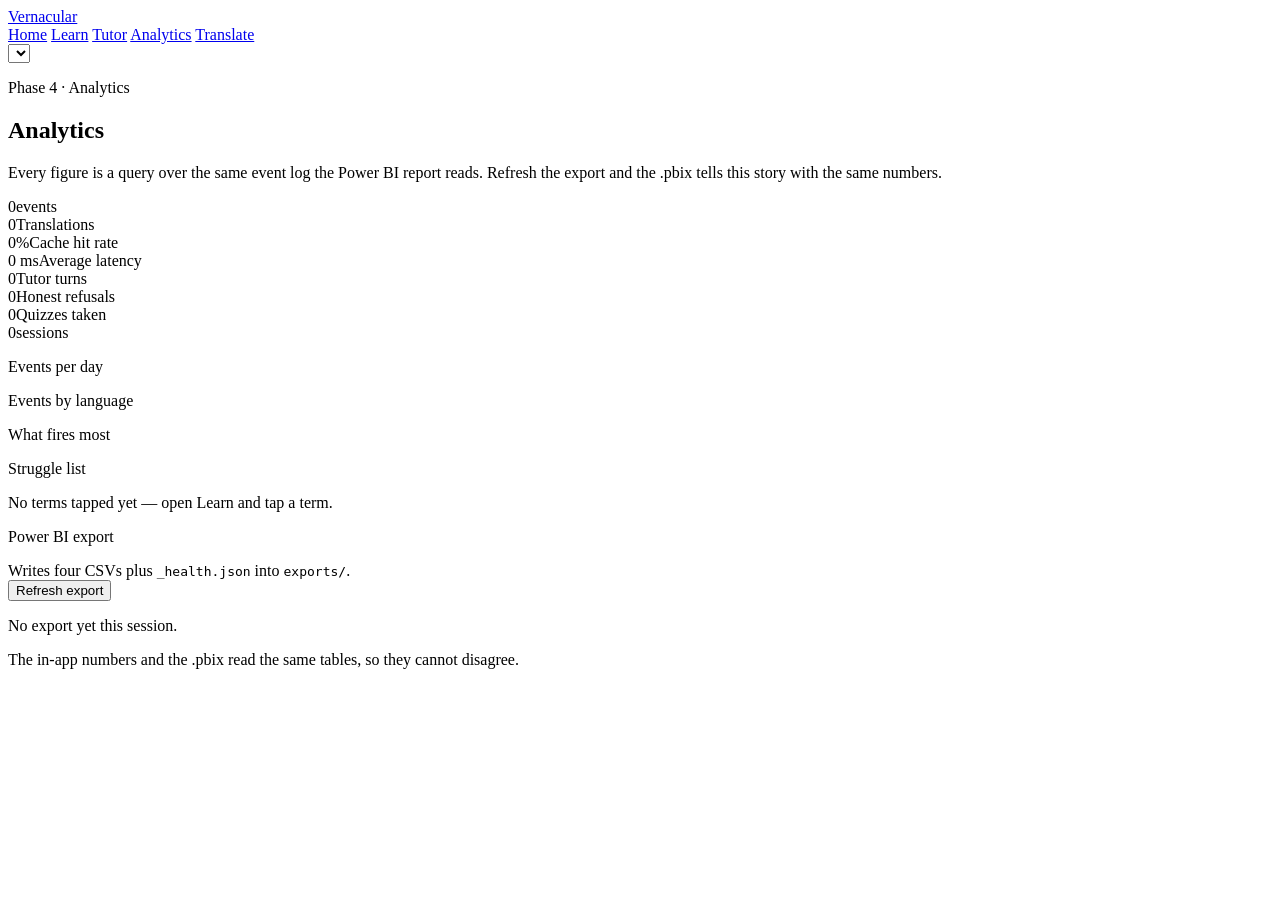
==== web/analytics.html @ 1ed1bd1e "Initial commit: FastAPI + vanilla HTML/CSS/JS frontend Backend - api/main.py: routes over the existi" ====
<!doctype html>
<html lang="en-IN">
<head>
  <meta charset="utf-8" />
  <meta name="viewport" content="width=device-width, initial-scale=1" />
  <title>Analytics — Vernacular Learning Platform</title>
  <link rel="stylesheet" href="/assets/app.css" />
</head>
<body class="no-js">
  <div class="aurora" aria-hidden="true">
    <span class="blob blob-a"></span><span class="blob blob-b"></span><span class="blob blob-c"></span>
  </div>

  <header class="site-header">
    <div class="inner">
      <a class="brand" href="/">Vernacular</a>
      <nav class="nav">
        <a href="/" data-i18n="nav_home">Home</a>
        <a href="/learn.html" data-i18n="nav_learn">Learn</a>
        <a href="/tutor.html" data-i18n="nav_tutor">Tutor</a>
        <a href="/analytics.html" data-i18n="card_analytics">Analytics</a>
        <a href="/translate.html" data-i18n="nav_translate">Translate</a>
      </nav>
      <div class="header-tools"><select id="lang-select" aria-label="Language"></select></div>
    </div>
  </header>

  <main>
    <section class="glass hero reveal">
      <p class="eyebrow">Phase 4 · Analytics</p>
      <h1 data-i18n="card_analytics">Analytics</h1>
      <p class="lede">
        Every figure is a query over the same event log the Power BI report reads. Refresh the
        export and the .pbix tells this story with the same numbers.
      </p>
      <div class="pills" id="headline-pills"></div>
    </section>

    <section class="grid cols-4 mt-2">
      <div class="card reveal"><span class="stat-value" id="m-events">0</span><span class="stat-label">events</span></div>
      <div class="card reveal"><span class="stat-value" id="m-translations">0</span><span class="stat-label" data-i18n="ana_translations">Translations</span></div>
      <div class="card reveal"><span class="stat-value" id="m-cache">0%</span><span class="stat-label" data-i18n="ana_cache">Cache hit rate</span></div>
      <div class="card reveal"><span class="stat-value" id="m-latency">0 ms</span><span class="stat-label" data-i18n="ana_latency">Average latency</span></div>
      <div class="card reveal"><span class="stat-value" id="m-tutor">0</span><span class="stat-label" data-i18n="ana_tutor_turns">Tutor turns</span></div>
      <div class="card reveal"><span class="stat-value" id="m-refusals">0</span><span class="stat-label" data-i18n="ana_refusals">Honest refusals</span></div>
      <div class="card reveal"><span class="stat-value" id="m-quizzes">0</span><span class="stat-label" data-i18n="ana_quizzes">Quizzes taken</span></div>
      <div class="card reveal"><span class="stat-value" id="m-sessions">0</span><span class="stat-label">sessions</span></div>
    </section>

    <section class="grid cols-2 mt-2">
      <div class="reveal">
        <p class="section-label" data-i18n="ana_per_day">Events per day</p>
        <div class="panel"><div class="spark" id="spark"></div></div>
      </div>
      <div class="reveal">
        <p class="section-label" data-i18n="ana_by_lang">Events by language</p>
        <div class="panel"><div class="bars" id="lang-bars"></div></div>
      </div>
    </section>

    <section class="grid cols-2 mt-2">
      <div class="reveal">
        <p class="section-label" data-i18n="ana_top">What fires most</p>
        <div class="panel"><div class="bars" id="event-bars"></div></div>
      </div>
      <div class="reveal">
        <p class="section-label" data-i18n="ana_struggle">Struggle list</p>
        <div class="panel" id="struggle"><p class="muted">No terms tapped yet — open Learn and tap a term.</p></div>
      </div>
    </section>

    <section class="mt-2 reveal">
      <div class="spread">
        <div>
          <p class="section-label">Power BI export</p>
          <p class="muted" style="margin:0">Writes four CSVs plus <code>_health.json</code> into <code>exports/</code>.</p>
        </div>
        <button class="btn primary" id="export-btn" data-i18n="ana_refresh">Refresh export</button>
      </div>
      <div class="chips mt-1" id="health-chips"></div>
      <div class="panel" id="health-panel"><p class="muted">No export yet this session.</p></div>
    </section>
  </main>

  <footer><p>The in-app numbers and the .pbix read the same tables, so they cannot disagree.</p></footer>

  <script type="module">
    import { boot, api, chip, esc, toast } from "/assets/app.js";

    await boot("/analytics.html");

    function bars(node, rows, labelKey, valueKey) {
      const max = Math.max(...rows.map((row) => Number(row[valueKey]) || 0), 1);
      node.innerHTML = rows.length
        ? rows
            .map(
              (row) => `
          <div class="bar-row">
            <span class="muted">${esc(row[labelKey] ?? "unknown")}</span>
            <span class="bar-track"><span class="bar-fill" style="width:${(Number(row[valueKey]) / max) * 100}%"></span></span>
            <span style="text-align:right;color:var(--ink)">${row[valueKey]}</span>
          </div>`
            )
            .join("")
        : `<p class="muted">No data yet.</p>`;
      requestAnimationFrame(() => {
        node.querySelectorAll(".bar-fill").forEach((fill, index) => {
          fill.style.width = fill.style.width;
        });
      });
    }

    function spark(node, rows) {
      if (!rows.length) {
        node.innerHTML = `<p class="muted">No events yet.</p>`;
        return;
      }
      const max = Math.max(...rows.map((row) => Number(row.events)), 1);
      node.innerHTML = rows
        .map(
          (row) =>
            `<span class="col" title="${esc(row.day)}: ${row.events}" style="height:${Math.max(
              (Number(row.events) / max) * 100,
              4
            )}%"></span>`
        )
        .join("");
    }

    async function load() {
      const data = await api("/api/analytics");
      const h = data.headline;

      document.querySelector("#m-events").textContent = h.events;
      document.querySelector("#m-translations").textContent = h.translations;
      document.querySelector("#m-cache").textContent = `${Math.round(h.cache_hit_rate * 100)}%`;
      document.querySelector("#m-latency").textContent = `${h.avg_latency_ms} ms`;
      document.querySelector("#m-tutor").textContent = h.tutor_turns;
      document.querySelector("#m-refusals").textContent = h.refusals;
      document.querySelector("#m-quizzes").textContent = h.quizzes;
      document.querySelector("#m-sessions").textContent = h.sessions;

      document.querySelector("#headline-pills").innerHTML = [
        chip(`${h.events} events`, "accent"),
        chip(`${h.sessions} session${h.sessions === 1 ? "" : "s"}`, "muted"),
        chip(`${h.learners} learner${h.learners === 1 ? "" : "s"}`, "muted"),
      ].join("");

      spark(document.querySelector("#spark"), data.per_day);
      bars(document.querySelector("#lang-bars"), data.by_language, "language", "events");
      bars(document.querySelector("#event-bars"), data.by_event, "event_name", "events");

      const struggle = document.querySelector("#struggle");
      struggle.innerHTML = data.struggle.length
        ? data.struggle
            .map(
              (row) =>
                `<div class="spread" style="padding:0.4rem 0;border-bottom:1px solid var(--line)">
                  <span>${esc(row.term)}</span><span class="muted">${row.taps} taps</span>
                </div>`
            )
            .join("")
        : `<p class="muted">No terms tapped yet — open Learn and tap a term.</p>`;

      if (data.health) renderHealth(data.health);
    }

    function renderHealth(health) {
      document.querySelector("#health-chips").innerHTML = [
        chip(`${health.rows.fact_events} event rows`, "accent"),
        chip(`${health.duration_ms} ms`, "muted"),
        chip(`mode: ${health.provider_mode}`, "muted"),
        chip(`${health.event_types_fired}/${health.event_types_documented} event types fired`, "ok"),
      ].join("");
      const warnings = health.warnings || [];
      document.querySelector("#health-panel").innerHTML = warnings.length
        ? warnings.map((w) => `<p class="muted">⚠️ ${esc(w)}</p>`).join("")
        : `<p class="muted">Health check clean — no empty tables, no unexpected nulls. Generated ${esc(health.generated_at)}.</p>`;
    }

    document.querySelector("#export-btn").addEventListener("click", async (event) => {
      const button = event.currentTarget;
      button.disabled = true;
      try {
        const health = await api("/api/export", { method: "POST" });
        renderHealth(health);
        toast(`Wrote ${health.rows.fact_events} event rows`);
        load();
      } catch (error) {
        toast("Export failed: " + error.message);
      } finally {
        button.disabled = false;
      }
    });

    load();
    setInterval(load, 30000);
  </script>
</body>
</html>
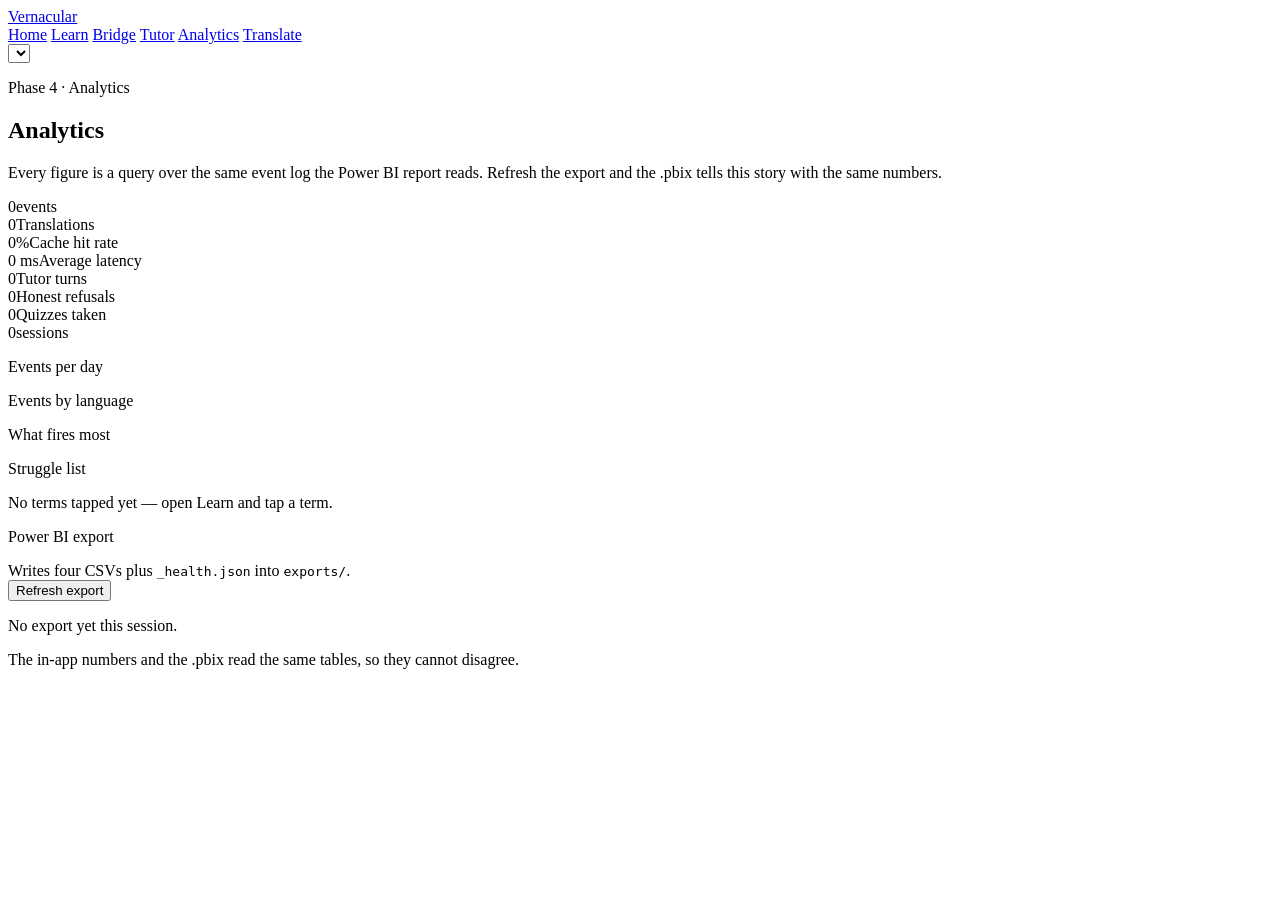
==== commit d9518bd2: "Bridge console: speak or tap, project it, see why it is trusted web/bridge.html — the classroom surf" ====
--- a/web/analytics.html
+++ b/web/analytics.html
@@ -17,6 +17,7 @@
       <nav class="nav">
         <a href="/" data-i18n="nav_home">Home</a>
         <a href="/learn.html" data-i18n="nav_learn">Learn</a>
+        <a href="/bridge.html">Bridge</a>
         <a href="/tutor.html" data-i18n="nav_tutor">Tutor</a>
         <a href="/analytics.html" data-i18n="card_analytics">Analytics</a>
         <a href="/translate.html" data-i18n="nav_translate">Translate</a>
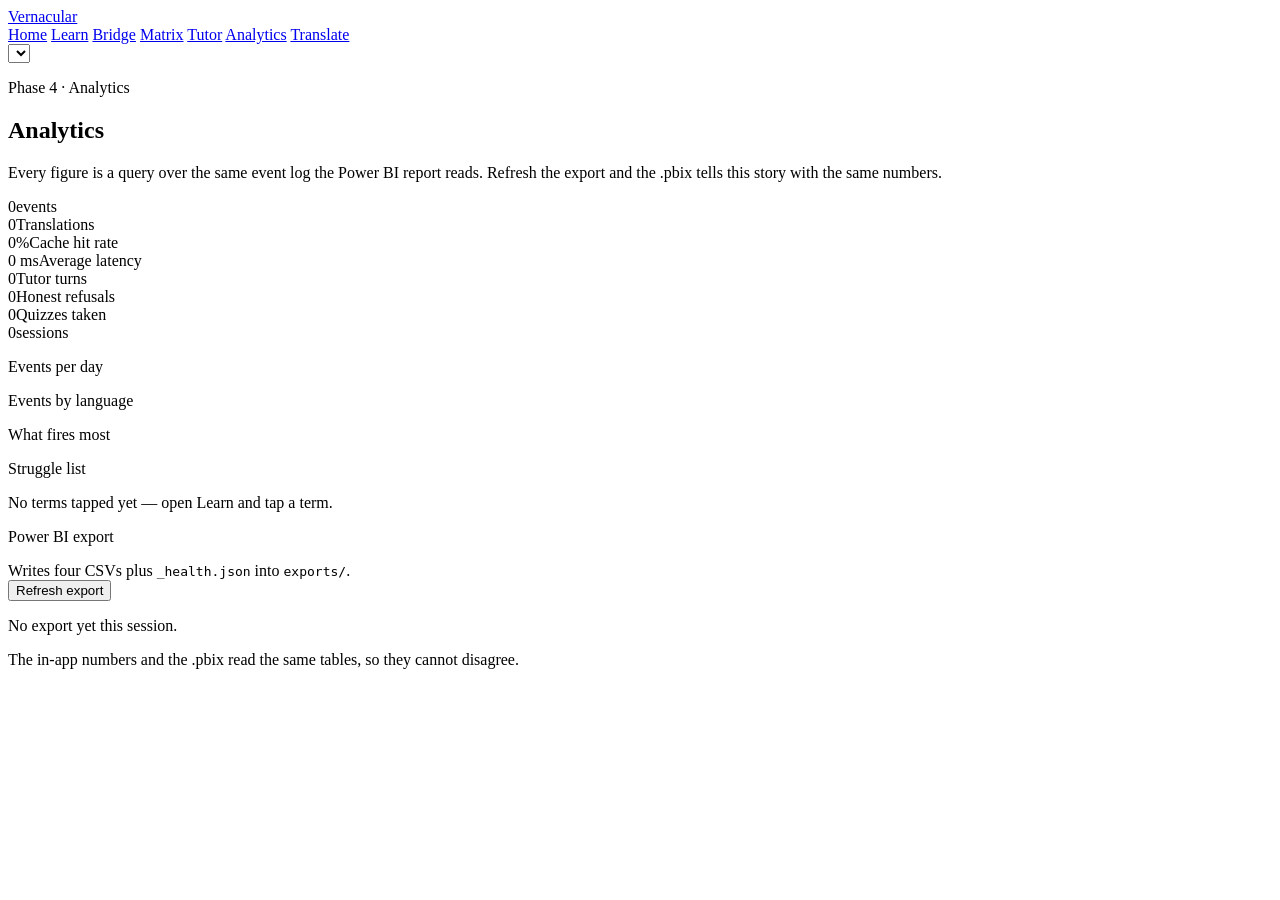
==== commit f30adf44: "Translation matrix (5 languages, 20 directions) + Sarvam speech core/speech.py - synthesize(): POST " ====
--- a/web/analytics.html
+++ b/web/analytics.html
@@ -18,7 +18,8 @@
         <a href="/" data-i18n="nav_home">Home</a>
         <a href="/learn.html" data-i18n="nav_learn">Learn</a>
         <a href="/bridge.html">Bridge</a>
-        <a href="/tutor.html" data-i18n="nav_tutor">Tutor</a>
+        <a href="/matrix.html">Matrix</a>
+      <a href="/tutor.html" data-i18n="nav_tutor">Tutor</a>
         <a href="/analytics.html" data-i18n="card_analytics">Analytics</a>
         <a href="/translate.html" data-i18n="nav_translate">Translate</a>
       </nav>
